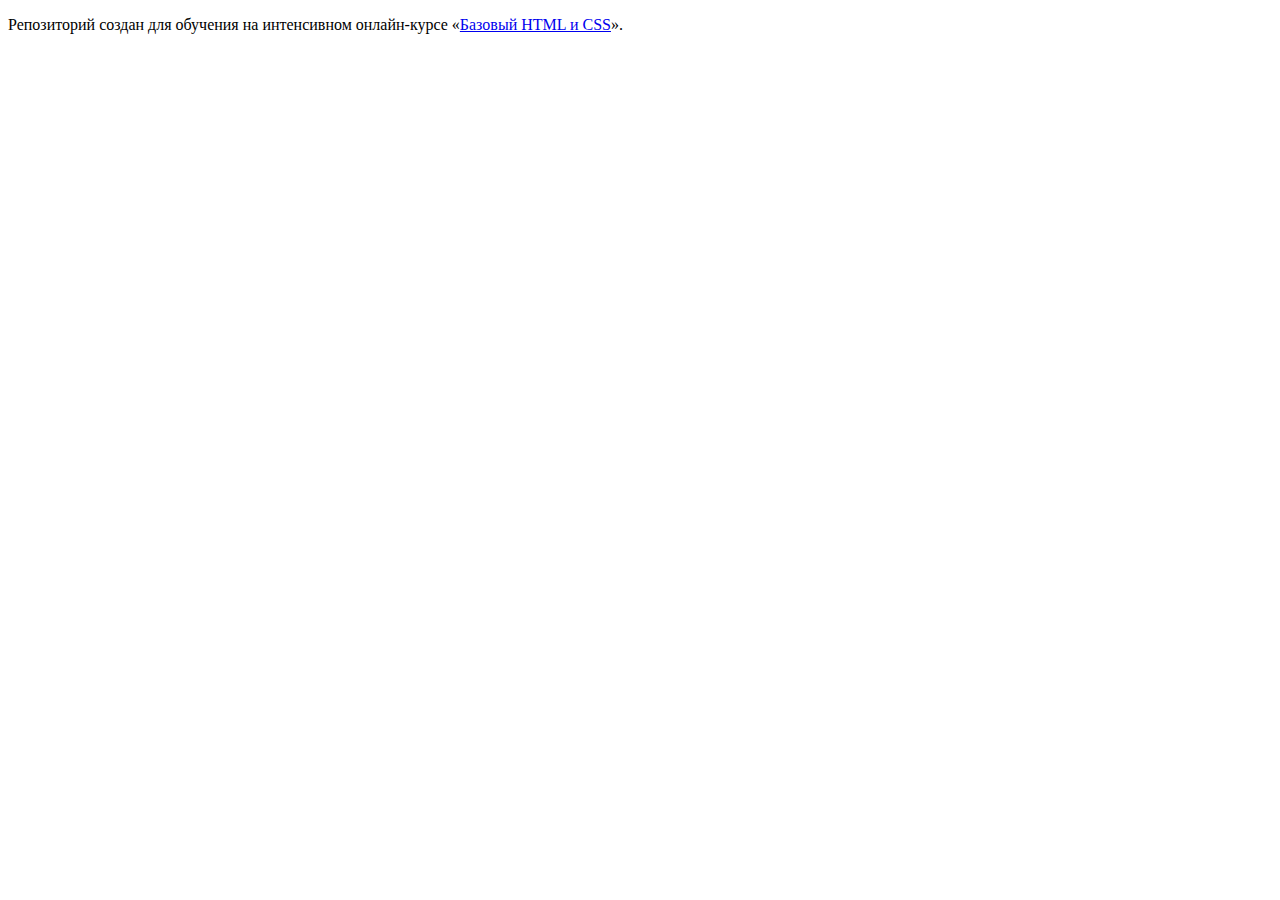
==== index.html @ b995d16e ":hatching_chick:" ====
<!DOCTYPE html>
<html lang="ru">
  <head>
    <meta charset="utf-8">
    <title>HTML Academy: Барбершоп</title>
  </head>
  <body>

    <p>Репозиторий создан для обучения на интенсивном онлайн‑курсе «<a href="https://htmlacademy.ru/intensive/htmlcss">Базовый HTML и CSS</a>».</p>

  </body>
</html>
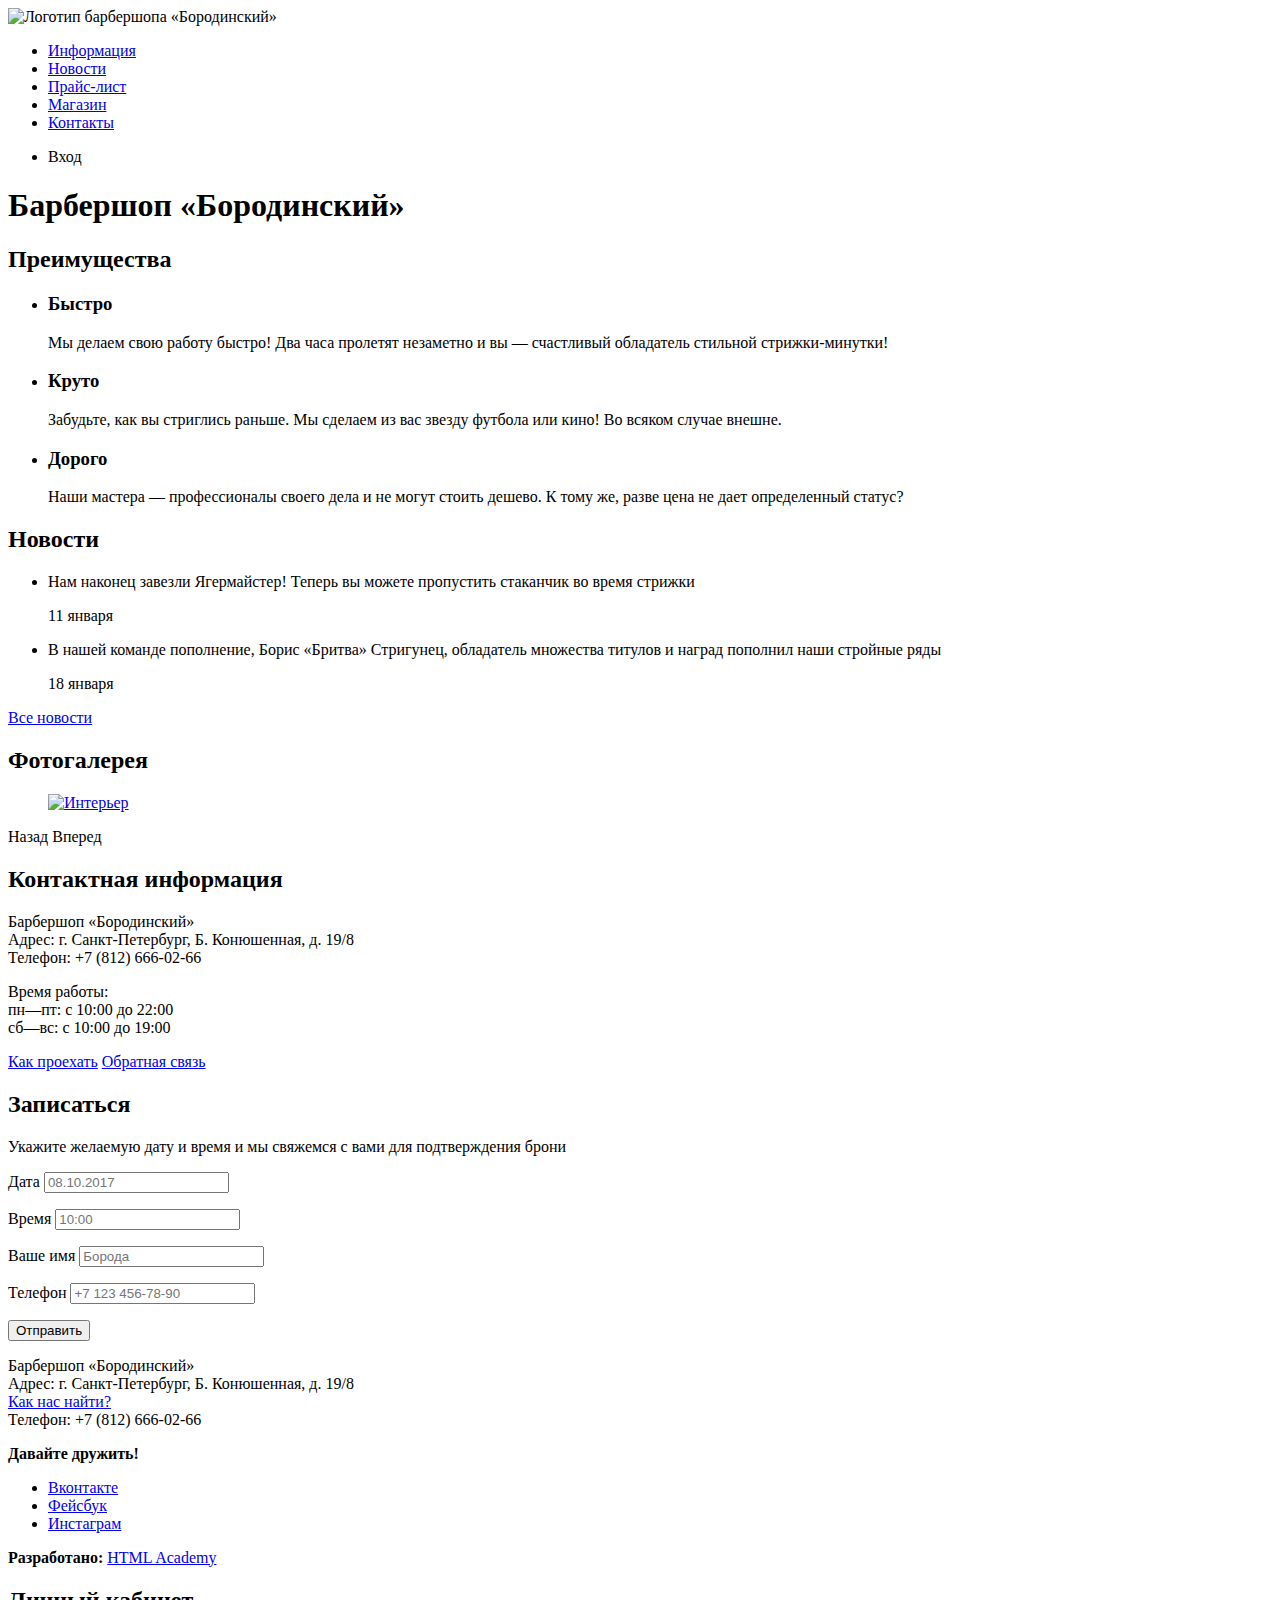
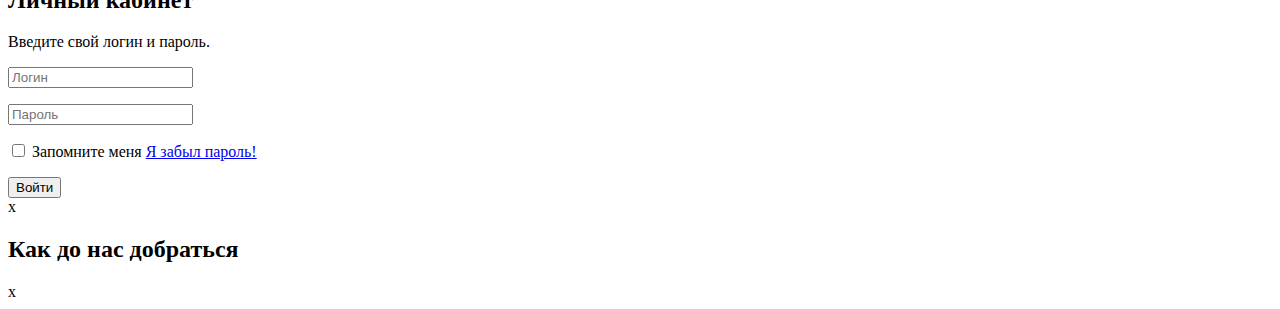
==== commit 55ffadcc: "разметка Барбершопа" ====
--- a/index.html
+++ b/index.html
@@ -3,10 +3,160 @@
   <head>
     <meta charset="utf-8">
     <title>HTML Academy: Барбершоп</title>
+    <link rel="stylesheet" href="css/style.css">
   </head>
   <body>
+    <header class="main-header">
+      <nav class="main-navigation">
+        <a class="main-header-logo">
+          <img src="img/index-logo.svg" width="368" height="153" alt="Логотип барбершопа «Бородинский»">
+        </a>
+        <ul class="site-navigation">
+          <li><a href="info.html">Информация</a></li>
+          <li><a href="news.html">Новости</a></li>
+          <li><a href="price.html">Прайс-лист</a></li>
+          <li><a href="catalog.html">Магазин</a></li>
+          <li><a href="contacts.html">Контакты</a></li>
+        </ul>
+        <ul class="user-navigation">
+          <li class="login-link">Вход</li>
+        </ul>
+      </nav>
+    </header>
+    <main class="container">
 
-    <p>Репозиторий создан для обучения на интенсивном онлайн‑курсе «<a href="https://htmlacademy.ru/intensive/htmlcss">Базовый HTML и CSS</a>».</p>
+      <h1 class="visually-hidden">Барбершоп «Бородинский»</h1>
+
+      <section class="features">
+        <h2 class="visually-hidden">Преимущества</h2>
+        <ul class="features-list">
+          <li class="feature-item">
+            <h3>Быстро</h3>
+            <p>Мы делаем свою работу быстро! Два часа пролетят незаметно и вы — счастливый обладатель стильной стрижки-минутки!</p>
+          </li>
+          <li class="feature-item">
+            <h3>Круто</h3>
+            <p>Забудьте, как вы стриглись раньше. Мы сделаем из вас звезду футбола или кино! Во всяком случае внешне.</p>
+          </li>
+          <li class="feature-item">
+            <h3>Дорого</h3>
+            <p>Наши мастера — профессионалы своего дела и не могут стоить дешево. К тому же, разве цена не дает определенный статус?</p>
+          </li>
+        </ul>
+      </section>
+
+      <section class="news">
+        <h2>Новости</h2>
+        <ul class="news-list">
+          <li class="news-item">
+            <p>Нам наконец завезли Ягермайстер! Теперь вы можете пропустить стаканчик во время стрижки</p>
+            <time datetime="2016-01-11">11 января</time>
+          </li>
+          <li class="news-item">
+            <p>В нашей команде пополнение, Борис «Бритва» Стригунец, обладатель множества титулов и наград пополнил наши стройные ряды</p>
+            <time datetime="2016-01-18">18 января</time>
+          </li>
+        </ul>
+        <a class="button" href="news.html">Все новости</a>
+      </section>
+
+      <section class="gallery">
+        <h2>Фотогалерея</h2>
+        <figure class="gallery-content">
+          <a href="#"><img src="img/studio.jpg" width="286" height="164" alt="Интерьер"></a>
+        </figure>
+        <span class="button gallery-button gallery-button-back">Назад</span>
+        <span class="button gallery-button gallery-button-next">Вперед</span>
+      </section>
+
+       <section class="contacts">
+        <h2>Контактная информация</h2>
+        <p>
+           Барбершоп «Бородинский»<br>
+           Адрес: г. Санкт-Петербург, Б. Конюшенная, д. 19/8<br>
+           Телефон: +7 (812) 666-02-66
+        </p>
+        <p>
+          Время работы:<br>
+          пн—пт: с 10:00 до 22:00<br>
+          сб—вс: с 10:00 до 19:00
+        </p>
+        <a class="button contacts-button" href="map.html">Как проехать</a>
+        <a class="button contacts-button" href="contacts.html">Обратная связь</a>
+      </section>
+
+      <section class="appointment">
+        <h2>Записаться</h2>
+        <p class="appointment-info">Укажите желаемую дату и время и мы свяжемся с вами для подтверждения брони</p>
+        <form class="appointment-form" action="https://echo.htmlacademy.ru" method="post">
+          <p class="appointment-item">
+            Дата
+            <input type="text" name="date" value="" placeholder="08.10.2017">
+          </p>
+          <p class="appointment-item">
+            Время
+            <input type="text" name="time" value="" placeholder="10:00">
+          </p>
+          <p class="appointment-item">
+            Ваше имя
+            <input type="text" name="name" value="" placeholder="Борода">
+          </p>
+          <p class="appointment-item">
+            Телефон
+            <input type="tel" name="phone" value="" placeholder="+7 123 456-78-90">
+          </p>
+          <button class="button" type="submit">Отправить</button>
+        </form>
+      </section>
+    </main>
+    <footer class="main-footer">
+      <p class="footer-contacts">
+        Барбершоп «Бородинский»<br>
+        Адрес: г. Санкт-Петербург, Б. Конюшенная, д. 19/8<br>
+        <a href="map.html">Как нас найти?</a><br>
+        Телефон: +7 (812) 666-02-66
+      </p>
+      <div class="footer-social">
+        <b>Давайте дружить!</b>
+        <ul>
+          <li><a class="social-button" href="#">Вконтакте</a></li>
+          <li><a class="social-button" href="#">Фейсбук</a></li>
+          <li><a class="social-button" href="#">Инстаграм</a></li>
+        </ul>
+      </div>
+      <p class="footer-copyright">
+        <b>Разработано:</b>
+        <a class="button" href="https://htmlacademy.ru">HTML Academy</a>
+      </p>
+    </footer>
+
+    <section class="modal modal-login">
+      <h2>Личный кабинет</h2>
+      <p>Введите свой логин и пароль.</p>
+      <form class="login-form" action="https://echo.htmlacademy.ru" method="post">
+        <p>
+          <input class="login-icon-user" type="text" name="login" placeholder="Логин">
+        </p>
+        <p>
+          <input class="login-icon-password" type="password" name="password" placeholder="Пароль">
+        </p>
+        <p class="login-password-info">
+          <input type="checkbox" name="remember" class="visually-hidden">
+          Запомните меня
+          <a class="restore" href="#">Я забыл пароль!</a>
+        </p>
+        <button class="button" type="submit">Войти</button>
+      </form>
+      <span class="modal-close">x</span>
+    </section>
+
+    <section class="modal modal-map">
+      <h2 class="visually-hidden">Как до нас добраться</h2>
+      <span class="modal-close">x</span>
+    </section>
+  </body>
+</html>
+
 
   </body>
 </html>
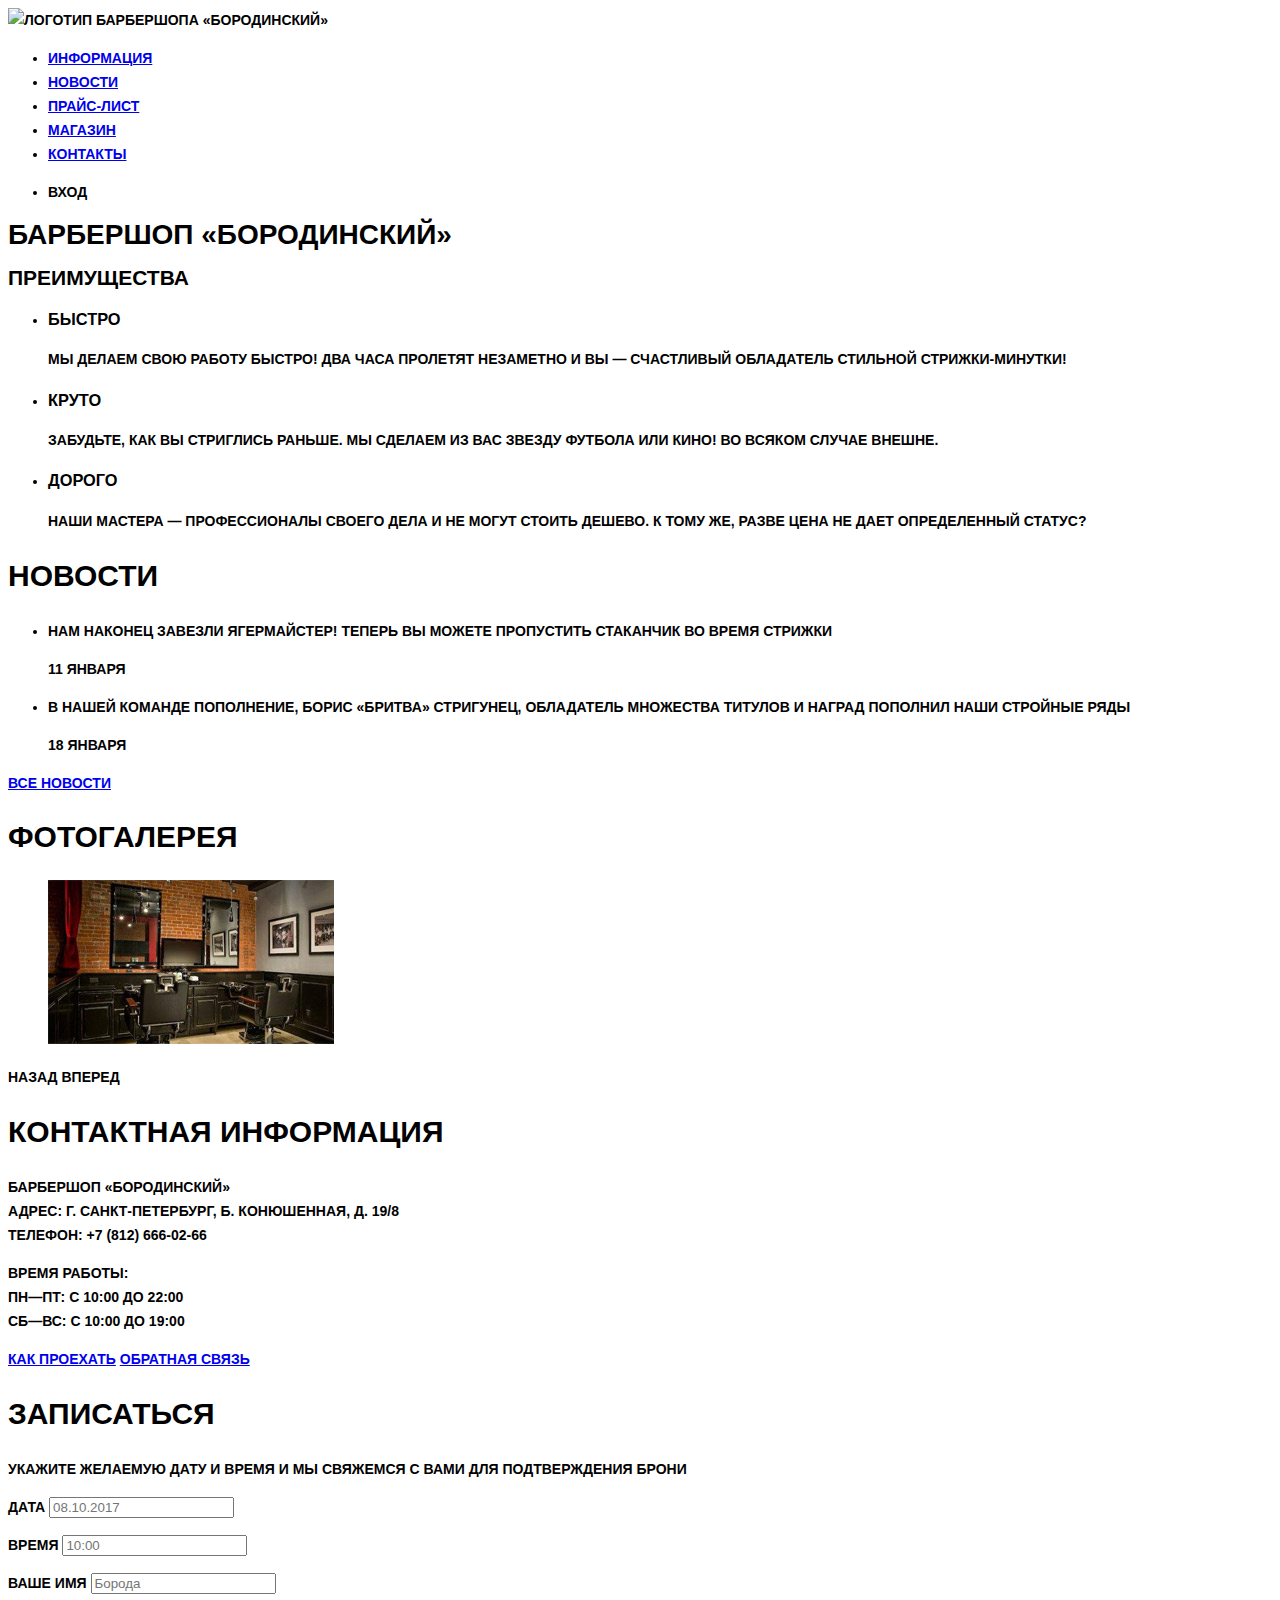
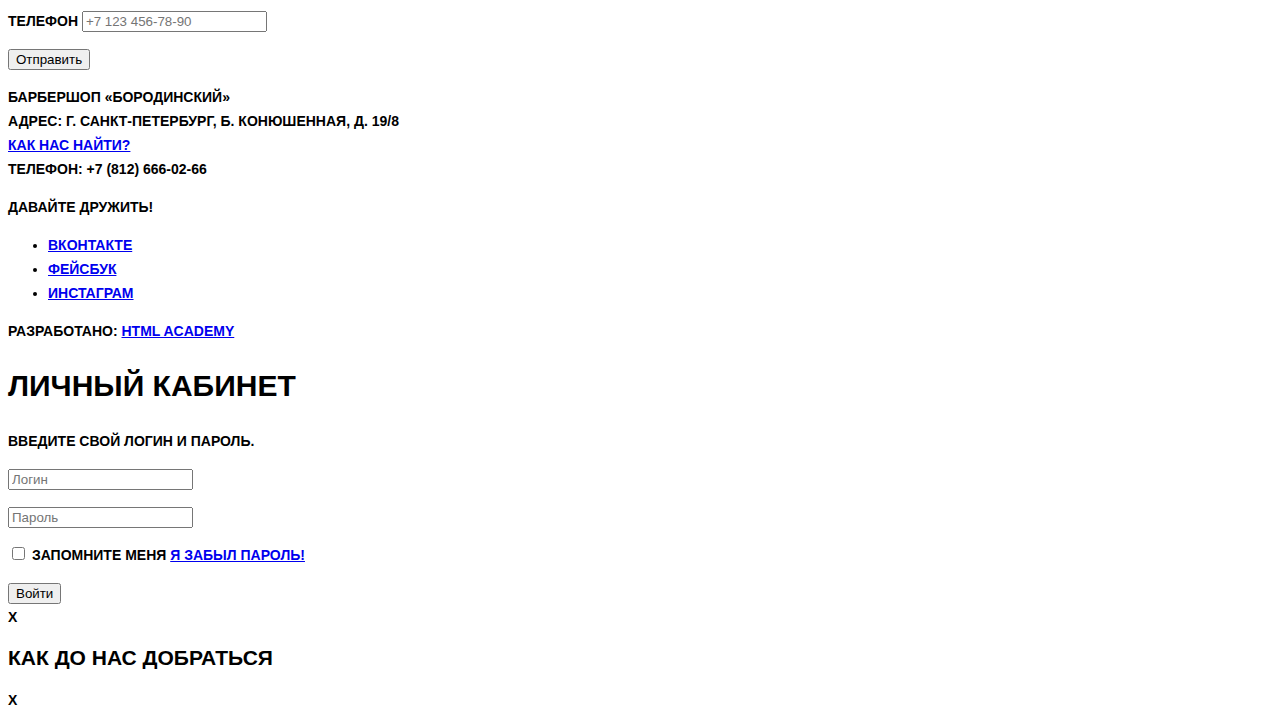
==== commit 868ccb0d: "добавил графику" ====
--- a/index.html
+++ b/index.html
@@ -46,7 +46,7 @@
       </section>
 
       <section class="news">
-        <h2>Новости</h2>
+        <h2 class="section-title">Новости</h2>
         <ul class="news-list">
           <li class="news-item">
             <p>Нам наконец завезли Ягермайстер! Теперь вы можете пропустить стаканчик во время стрижки</p>
@@ -61,7 +61,7 @@
       </section>
 
       <section class="gallery">
-        <h2>Фотогалерея</h2>
+        <h2 class="section-title">Фотогалерея</h2>
         <figure class="gallery-content">
           <a href="#"><img src="img/studio.jpg" width="286" height="164" alt="Интерьер"></a>
         </figure>
@@ -70,7 +70,7 @@
       </section>
 
        <section class="contacts">
-        <h2>Контактная информация</h2>
+        <h2 class="section-title">Контактная информация</h2>
         <p>
            Барбершоп «Бородинский»<br>
            Адрес: г. Санкт-Петербург, Б. Конюшенная, д. 19/8<br>
@@ -86,7 +86,7 @@
       </section>
 
       <section class="appointment">
-        <h2>Записаться</h2>
+        <h2 class="section-title">Записаться</h2>
         <p class="appointment-info">Укажите желаемую дату и время и мы свяжемся с вами для подтверждения брони</p>
         <form class="appointment-form" action="https://echo.htmlacademy.ru" method="post">
           <p class="appointment-item">
@@ -131,7 +131,7 @@
     </footer>
 
     <section class="modal modal-login">
-      <h2>Личный кабинет</h2>
+      <h2 class="section-title">Личный кабинет</h2>
       <p>Введите свой логин и пароль.</p>
       <form class="login-form" action="https://echo.htmlacademy.ru" method="post">
         <p>
@@ -158,5 +158,3 @@
 </html>
 
 
-  </body>
-</html>
--- a/css/style.css
+++ b/css/style.css
@@ -0,0 +1,19 @@
+body {
+  font-size: 14px;
+  font-weight: 700;
+  line-height: 24px;
+  font-family: "PT Sans Narrow","Arial", sans-serif;
+  text-transform: uppercase;
+  color: #000000;
+}
+
+.page-title,
+.section-title {
+  font-size: 30px;
+  font-weight: 700;
+  line-height: 1.2;
+  font-family: "PT Sans Narrow","Arial", sans-serif;
+  text-transform: uppercase;
+  color: #000000;
+}
+
